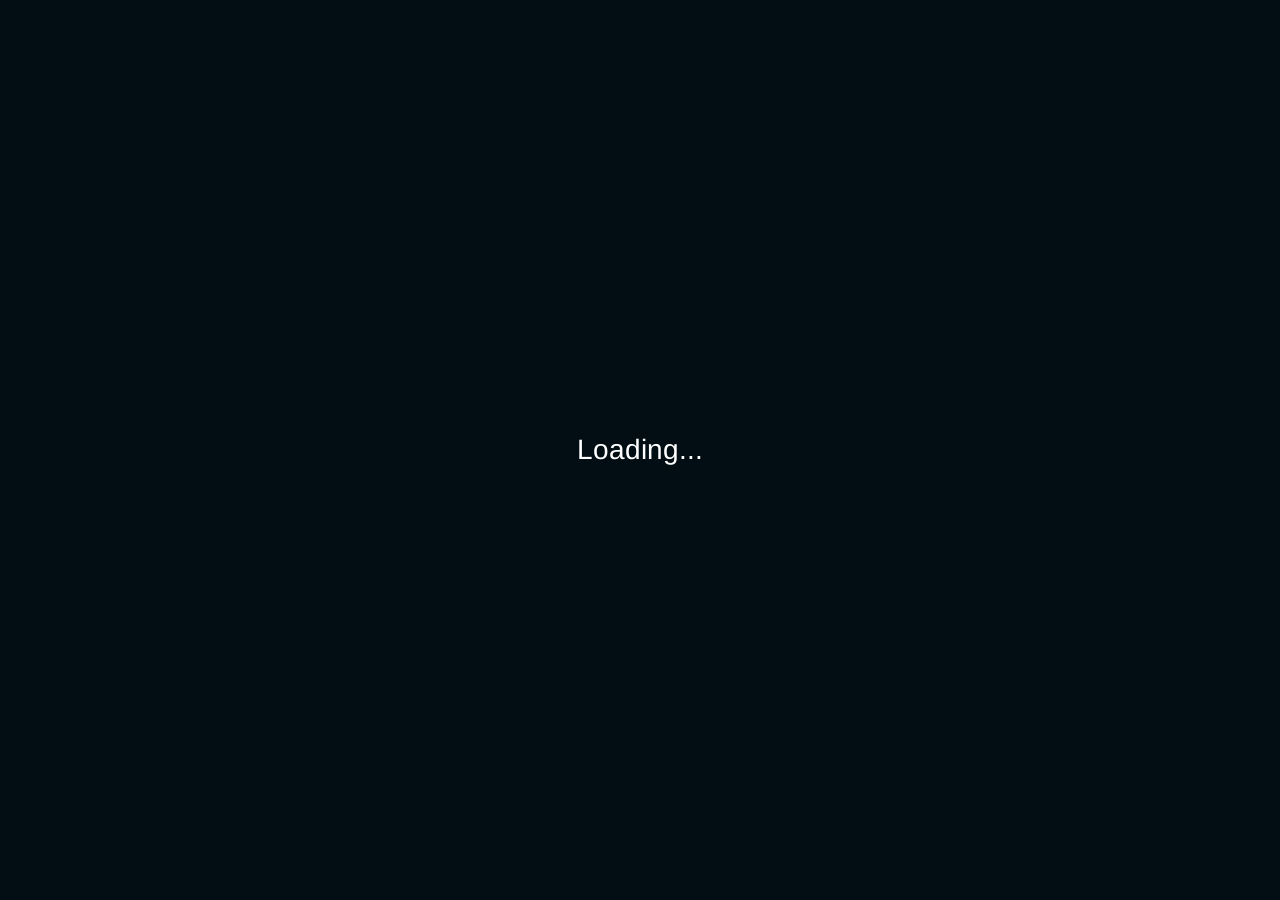
==== index_lms.html @ 932b574d "isc inital commit" ====
<?xml version="1.0" encoding="UTF-8" standalone="no"?>
<!DOCTYPE html>
<html xmlns="http://www.w3.org/1999/xhtml" xmlns:epub="http://www.idpf.org/2007/ops" xml:lang="en" id="adapt" class="no-js hyb-menu" lang="en" dir="ltr">
  <head>
    <meta http-equiv="X-UA-Compatible" content="IE=edge" />
    <meta http-equiv="Content-Type" content="text/html; charset=utf-8" />
    <meta name="format-detection" content="telephone=no" />
    <title>Didasko Learning Material</title>
    <meta name="viewport" content="width=device-width, initial-scale=1.0, maximum-scale=1.0" />
    <link href="menu.css" type="text/css" rel="stylesheet">
    <script src="libraries/modernizr.js" type="text/javascript"></script>
    <script src="menu/js/scriptLoader.js" type="text/javascript"></script>
  </head>
  <body>

    <div id="menu-loading" class="menu-loading">
      <div class="menu-loading__inner">
        Loading...
      </div>
    </div>

    <div id="app" class="app u-visibility-hidden">

      <div id="wrapper" class="wrapper js-wrapper">
        <div class="wrapper__inner">
        
          <!-- Header -->
          <div id="header" class="header"></div>

          <!-- Content -->
          <div id="content" class="content">

              <!-- Iframe -->
              <div id="iframe" class="iframe">
              </div>

              <!-- Notes -->
              <div id="notes" class="notes"><!-- Popups rendered in here --></div>

              <!-- Menu -->
              <div id="menu" class="menu"></div>

          </div>

          <!-- Navigation bar (footer) -->
          <div id="footer" class="footer"></div>

        </div>
      </div>
    </div>

  <div class="loading js-loading ddloading is-active">
  <div class="ddloading__header">
    <div class="ddloading__header-inner">
      <div class="ddloading__header-text js-ddloading-text">
        <!-- JavaScript appends text here -->
      </div>
    </div>
  </div>
  <div class="ddloading__graphic js-ddloading-graphic">
    <div class="ddloading__graphic-inner">
      <img class="ddloading__graphic-img js-ddloading-img" data-logo-index="0" src="assets/dd-loading-logo-1.png" />
      <img class="ddloading__graphic-img js-ddloading-img" data-logo-index="1" src="assets/dd-loading-logo-2.png" />
      <img class="ddloading__graphic-img js-ddloading-img" data-logo-index="2" src="assets/dd-loading-logo-1.png" />
      <img class="ddloading__graphic-img js-ddloading-img" data-logo-index="3" src="assets/dd-loading-logo-2.png" />
      <img class="ddloading__graphic-img js-ddloading-img" data-logo-index="4" src="assets/dd-loading-logo-1.png" />
      <img class="ddloading__graphic-img js-ddloading-img" data-logo-index="5" src="assets/dd-loading-logo-2.png" />
      <img class="ddloading__graphic-img js-ddloading-img" data-logo-index="6" src="assets/dd-loading-logo-1.png" />
      <img class="ddloading__graphic-img js-ddloading-img" data-logo-index="7" src="assets/dd-loading-logo-2.png" />
      <img class="ddloading__graphic-img js-ddloading-img" data-logo-index="8" src="assets/dd-loading-logo-1.png" />
      <img class="ddloading__graphic-img js-ddloading-img" data-logo-index="9" src="assets/dd-loading-logo-2.png" />
      <img class="ddloading__graphic-img js-ddloading-img" data-logo-index="10" src="assets/dd-loading-logo-1.png" />
      <img class="ddloading__graphic-img js-ddloading-img" data-logo-index="11" src="assets/dd-loading-logo-2.png" />
      <img class="ddloading__graphic-img js-ddloading-img" data-logo-index="12" src="assets/dd-loading-logo-1.png" />
      <img class="ddloading__graphic-img js-ddloading-img" data-logo-index="13" src="assets/dd-loading-logo-2.png" />
      <img class="ddloading__graphic-img js-ddloading-img" data-logo-index="14" src="assets/dd-loading-logo-1.png" />
      <img class="ddloading__graphic-img js-ddloading-img" data-logo-index="15" src="assets/dd-loading-logo-2.png" />
      <div class="ddloading__graphic-percent">
        <div class="ddloading__graphic-percent-inner js-ddloading-percent">
          Loading...<!-- JavaScript appends text here -->
        </div>
      </div>
    </div>
  </div>
</div>
</body>
</html>
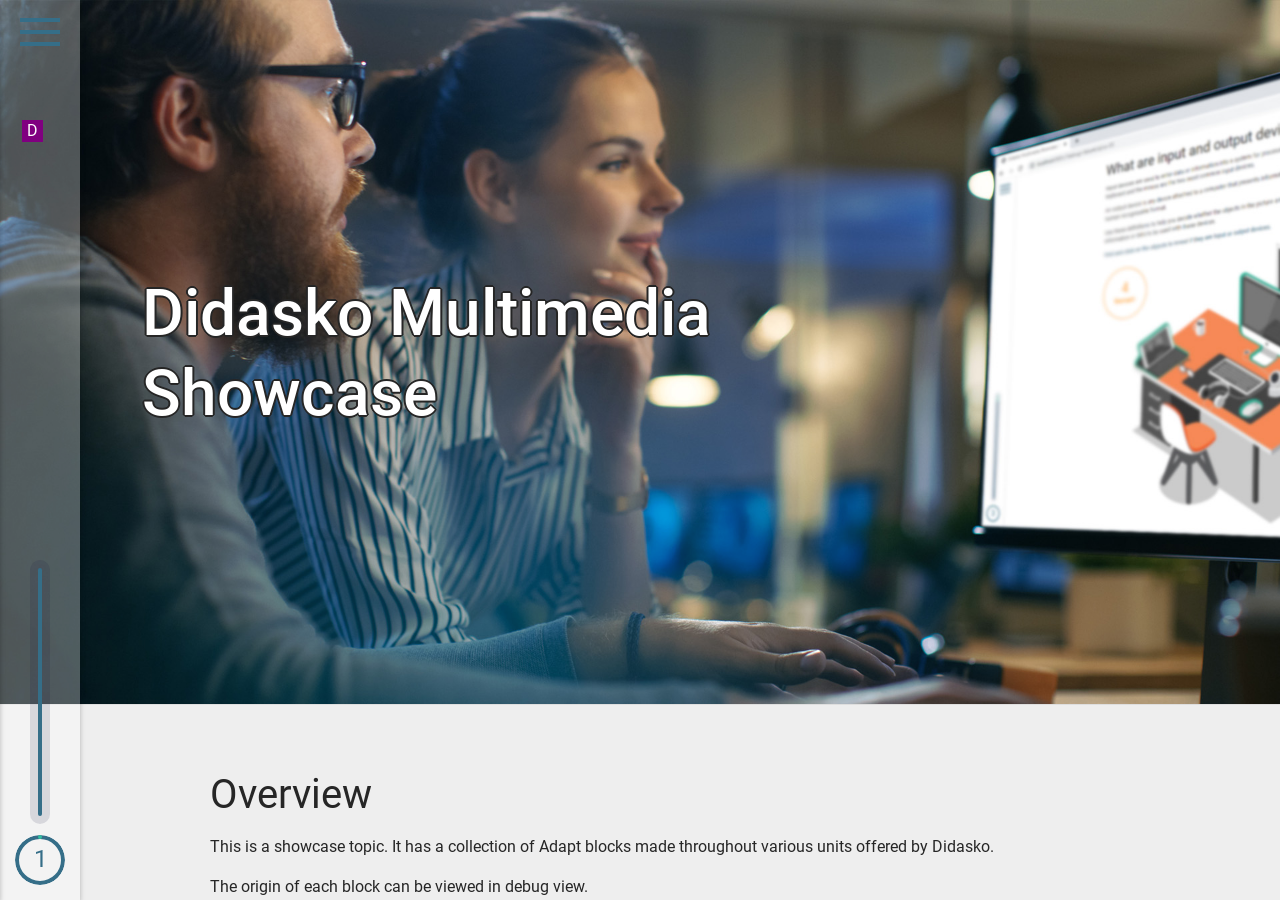
==== commit 07370652: "oops all hybrid" ====
--- a/index_lms.html
+++ b/index_lms.html
@@ -1,55 +1,22 @@
-<?xml version="1.0" encoding="UTF-8" standalone="no"?>
-<!DOCTYPE html>
-<html xmlns="http://www.w3.org/1999/xhtml" xmlns:epub="http://www.idpf.org/2007/ops" xml:lang="en" id="adapt" class="no-js hyb-menu" lang="en" dir="ltr">
+<!doctype html>
+<html id="adapt" class="no-js" lang="en" dir="ltr">
   <head>
-    <meta http-equiv="X-UA-Compatible" content="IE=edge" />
-    <meta http-equiv="Content-Type" content="text/html; charset=utf-8" />
-    <meta name="format-detection" content="telephone=no" />
-    <title>Didasko Learning Material</title>
-    <meta name="viewport" content="width=device-width, initial-scale=1.0, maximum-scale=1.0" />
-    <link href="menu.css" type="text/css" rel="stylesheet">
+    <meta http-equiv="X-UA-Compatible" content="IE=edge">
+    <meta http-equiv="Content-Type" content="text/html; charset=utf-8">
+    <title>Adapt</title>
+    <meta name="viewport" content="width=device-width, initial-scale=1.0">
+    <link href="adapt.css" type="text/css" rel="stylesheet">
     <script src="libraries/modernizr.js" type="text/javascript"></script>
-    <script src="menu/js/scriptLoader.js" type="text/javascript"></script>
+    <script src="adapt/js/scriptLoader.js" type="text/javascript"></script>
   </head>
+
   <body>
-
-    <div id="menu-loading" class="menu-loading">
-      <div class="menu-loading__inner">
-        Loading...
-      </div>
-    </div>
-
-    <div id="app" class="app u-visibility-hidden">
-
-      <div id="wrapper" class="wrapper js-wrapper">
-        <div class="wrapper__inner">
-        
-          <!-- Header -->
-          <div id="header" class="header"></div>
-
-          <!-- Content -->
-          <div id="content" class="content">
-
-              <!-- Iframe -->
-              <div id="iframe" class="iframe">
-              </div>
-
-              <!-- Notes -->
-              <div id="notes" class="notes"><!-- Popups rendered in here --></div>
-
-              <!-- Menu -->
-              <div id="menu" class="menu"></div>
-
-          </div>
-
-          <!-- Navigation bar (footer) -->
-          <div id="footer" class="footer"></div>
-
-        </div>
-      </div>
-    </div>
-
-  <div class="loading js-loading ddloading is-active">
+  <div id="app">
+     <div id="wrapper">
+      <!-- Adapt menu / page renders here -->
+     </div>
+  </div>
+  <div class="loading js-loading ddloading">
   <div class="ddloading__header">
     <div class="ddloading__header-inner">
       <div class="ddloading__header-text js-ddloading-text">
@@ -84,4 +51,5 @@
   </div>
 </div>
 </body>
+
 </html>
